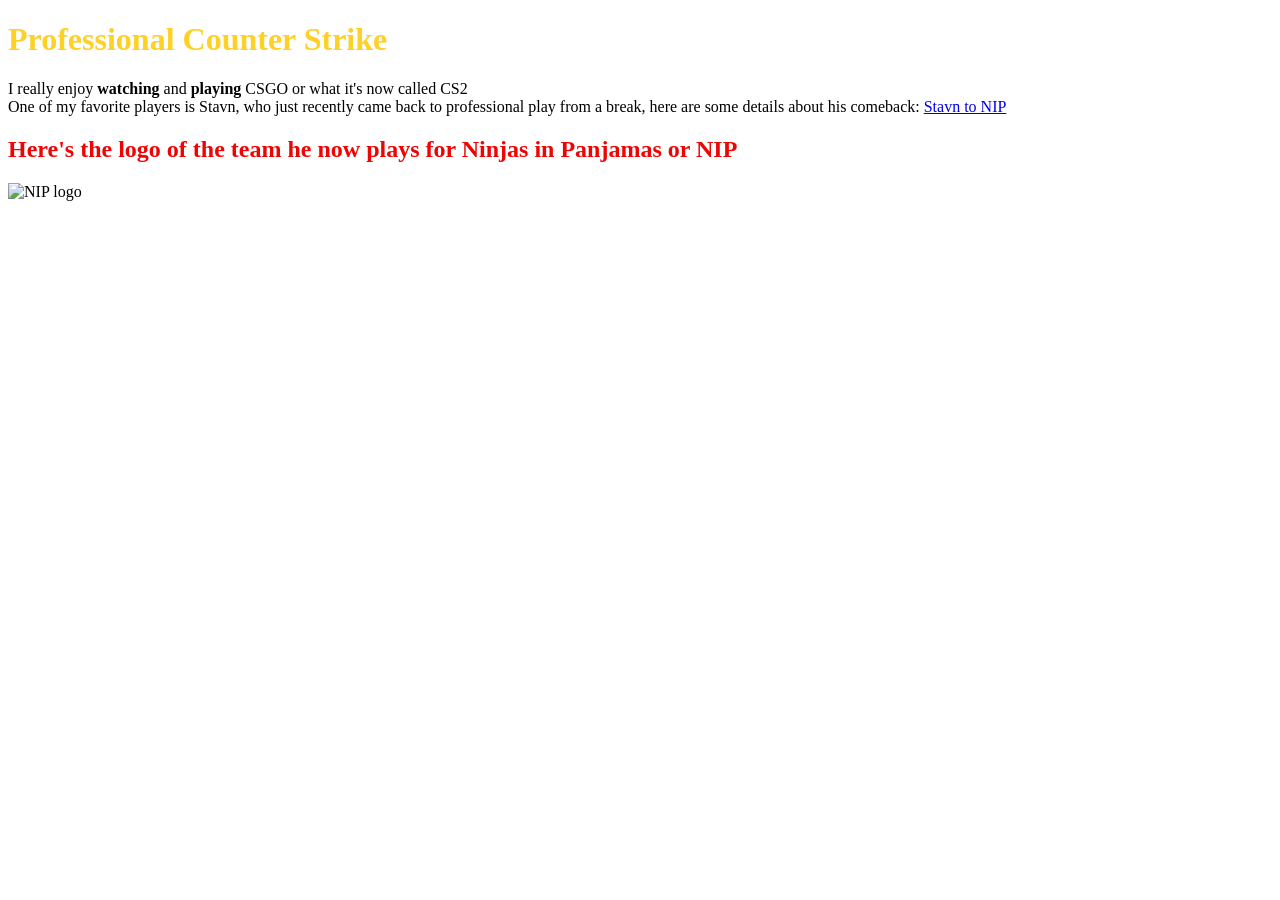
==== index.html @ f296778f "# makes it so the website actually works" ====
<!DOCTYPE html>
<html lang="en-US">
  <head>
    <meta charset="utf-8">
    <meta name="viewport" content="width=device-width">
    <link rel="stylesheet" href="test.css" />
    <title>Assignment 2</title>
  </head>
  <body>
    <h1>Professional Counter Strike</h1>
    <p>I really enjoy <strong>watching</strong> and <strong>playing</strong> CSGO or what it's now called CS2 
    <br> One of my favorite players is Stavn, who just recently came back to professional play from a break, here are some details about his comeback:
    <a href="https://www.hltv.org/news/44373/stavn-signs-for-nip-as-primary-awper" title="Stavn to NIP">Stavn to NIP</a>
    <h2>Here's the logo of the team he now plays for Ninjas in Panjamas or NIP</h2>
    
    </p>
    <img src="https://liquipedia.net/commons/images/thumb/e/ec/Ninjas_in_Pyjamas_2021_full_allmode.png/600px-Ninjas_in_Pyjamas_2021_full_allmode.png"
     alt="NIP logo" width="500" height="300"> 
    
  </body>
</html>
---- test.css ----
h1 {
    color: rgb(255, 208, 38);
}

h2 {
    color: rgb(239, 4, 4)
}


p {
    color: rgb(0, 0, 0);
    background: rgb(255, 255, 255);
}
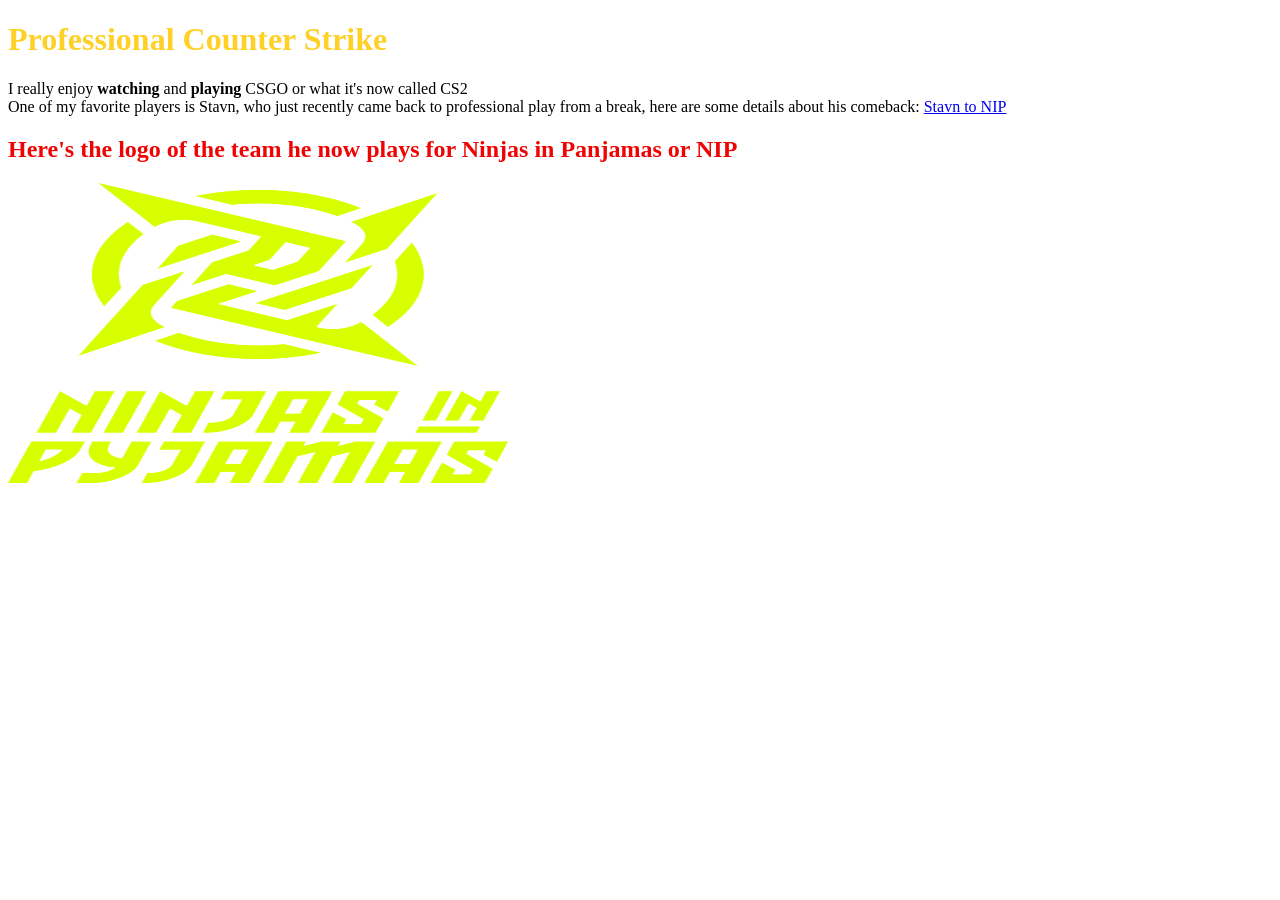
==== commit f65eebd4: "# adds actual image file that doesn't link to a website that doesn't want hot links" ====
--- a/index.html
+++ b/index.html
@@ -14,7 +14,7 @@
     <h2>Here's the logo of the team he now plays for Ninjas in Panjamas or NIP</h2>
     
     </p>
-    <img src="https://liquipedia.net/commons/images/thumb/e/ec/Ninjas_in_Pyjamas_2021_full_allmode.png/600px-Ninjas_in_Pyjamas_2021_full_allmode.png"
+    <img src="images/NIPlogo.png"
      alt="NIP logo" width="500" height="300"> 
     
   </body>
